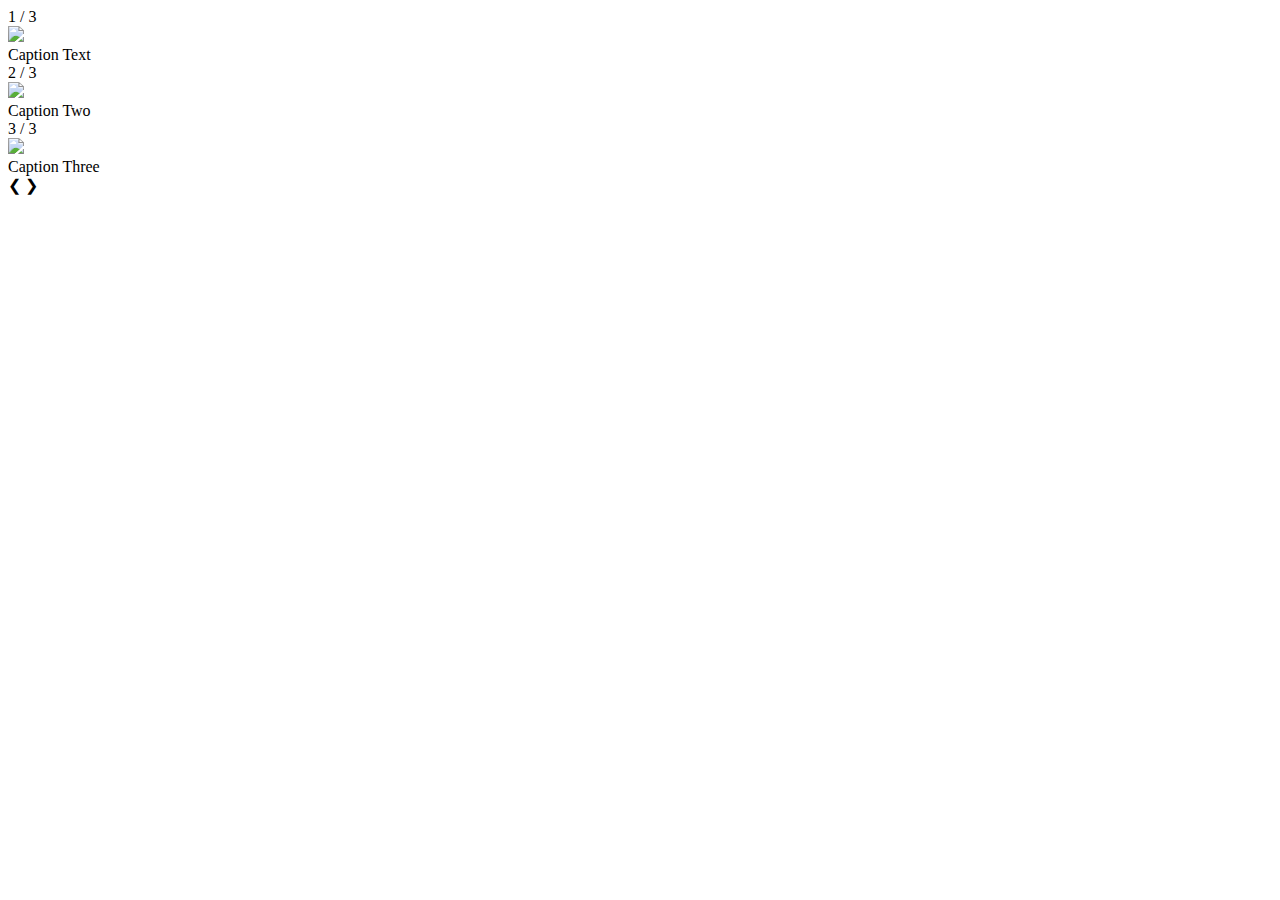
==== docs/image.html @ 8fcfced0 "Add files via upload" ====
<!DOCTYPE html>
<html lang="en">
<head>
    <meta charset="UTF-8">
    <meta http-equiv="X-UA-Compatible" content="IE=edge">
    <meta name="viewport" content="width=device-width, initial-scale=1.0">
    <title>Image raw data exploration</title>
</head>
<body>
    <!-- Slideshow container -->
<div class="slideshow-container">

    <!-- Full-width images with number and caption text -->
    <div class="mySlides fade">
      <div class="numbertext">1 / 3</div>
      <img src="/images/Dem34.jpg" style="width:100%">
      <div class="text">Caption Text</div>
    </div>
  
    <div class="mySlides fade">
      <div class="numbertext">2 / 3</div>
      <img src="/images/Dem48.jpg" style="width:100%">
      <div class="text">Caption Two</div>
    </div>
  
    <div class="mySlides fade">
      <div class="numbertext">3 / 3</div>
      <img src="/images/nonDem2.jpg" style="width:100%">
      <div class="text">Caption Three</div>
    </div>
  
    <!-- Next and previous buttons -->
    <a class="prev" onclick="plusSlides(-1)">&#10094;</a>
    <a class="next" onclick="plusSlides(1)">&#10095;</a>
  </div>
  <br>
  
  <!-- The dots/circles -->
  <div style="text-align:center">
    <span class="dot" onclick="currentSlide(1)"></span>
    <span class="dot" onclick="currentSlide(2)"></span>
    <span class="dot" onclick="currentSlide(3)"></span>
  </div>
</body>
</html>
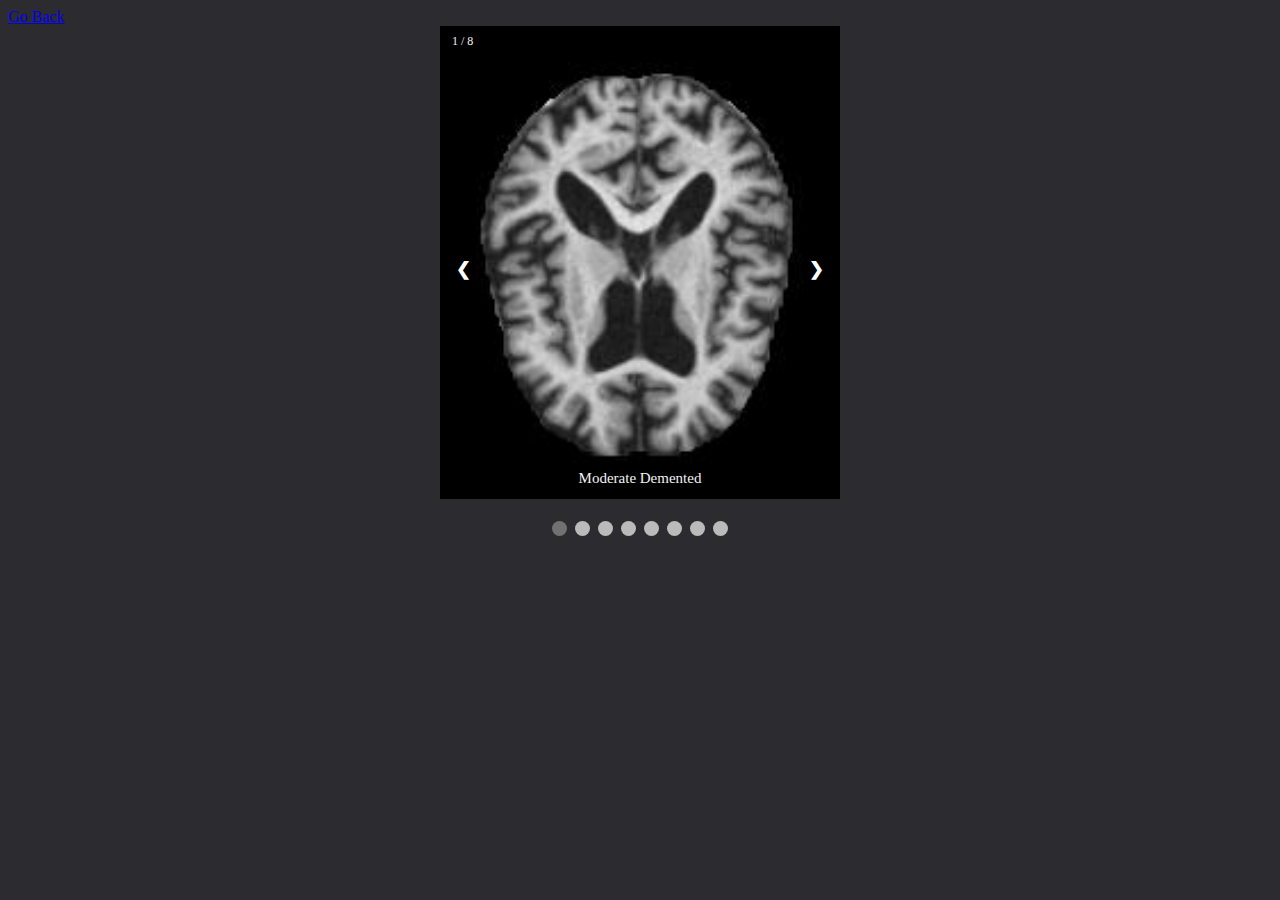
==== commit 242cb028: "Add files via upload" ====
--- a/docs/image.html
+++ b/docs/image.html
@@ -5,34 +5,66 @@
     <meta http-equiv="X-UA-Compatible" content="IE=edge">
     <meta name="viewport" content="width=device-width, initial-scale=1.0">
     <title>Image raw data exploration</title>
+
+    <link rel="stylesheet" type="text/css" href="image.css">
 </head>
 <body>
+    <div class="navigation">
+        <a href="index.html">Go Back</a>
+      </div>
+
     <!-- Slideshow container -->
-<div class="slideshow-container">
+    <div class="slideshow-container">
 
     <!-- Full-width images with number and caption text -->
     <div class="mySlides fade">
-      <div class="numbertext">1 / 3</div>
-      <img src="/images/Dem34.jpg" style="width:100%">
-      <div class="text">Caption Text</div>
+      <div class="numbertext">1 / 8</div>
+      <img src="./images/Dem34.jpg" style="width:100%">
+      <div class="text">Moderate Demented</div>
     </div>
   
     <div class="mySlides fade">
-      <div class="numbertext">2 / 3</div>
-      <img src="/images/Dem48.jpg" style="width:100%">
-      <div class="text">Caption Two</div>
+      <div class="numbertext">2 / 8</div>
+      <img src="./images/nonDem2.jpg" style="width:100%">
+      <div class="text">Non Demented</div>
     </div>
   
     <div class="mySlides fade">
-      <div class="numbertext">3 / 3</div>
-      <img src="/images/nonDem2.jpg" style="width:100%">
-      <div class="text">Caption Three</div>
+      <div class="numbertext">3 / 8</div>
+      <img src="./images/Dem27.jpg" style="width:100%">
+      <div class="text">Moderate Demented</div>
     </div>
-  
+    <div class="mySlides fade">
+        <div class="numbertext">4 / 8</div>
+        <img src="./images/nonDem6.jpg" style="width:100%">
+        <div class="text">Non Demented</div>
+      </div>
+      <div class="mySlides fade">
+        <div class="numbertext">5 / 8</div>
+        <img src="./images/Dem44.jpg" style="width:100%">
+        <div class="text">Moderate Demented</div>
+      </div>
+      <div class="mySlides fade">
+        <div class="numbertext">6 / 8</div>
+        <img src="./images/nonDem135.jpg" style="width:100%">
+        <div class="text">Non Demented</div>
+      </div>
+      <div class="mySlides fade">
+        <div class="numbertext">7 / 8</div>
+        <img src="./images/Dem48.jpg" style="width:100%">
+        <div class="text">Moderate Demented</div>
+      </div>
+      <div class="mySlides fade">
+        <div class="numbertext">8 / 8</div>
+        <img src="./images/nonDem503.jpg" style="width:100%">
+        <div class="text">Non Demented</div>
+      </div>
+
     <!-- Next and previous buttons -->
     <a class="prev" onclick="plusSlides(-1)">&#10094;</a>
     <a class="next" onclick="plusSlides(1)">&#10095;</a>
   </div>
+  
   <br>
   
   <!-- The dots/circles -->
@@ -40,6 +72,13 @@
     <span class="dot" onclick="currentSlide(1)"></span>
     <span class="dot" onclick="currentSlide(2)"></span>
     <span class="dot" onclick="currentSlide(3)"></span>
+    <span class="dot" onclick="currentSlide(4)"></span>
+    <span class="dot" onclick="currentSlide(5)"></span>
+    <span class="dot" onclick="currentSlide(6)"></span>
+    <span class="dot" onclick="currentSlide(7)"></span>
+    <span class="dot" onclick="currentSlide(8)"></span>
   </div>
+  
+  <script src="./img.js"> </script>
 </body>
 </html>--- a/docs/image.css
+++ b/docs/image.css
@@ -0,0 +1,103 @@
+body {
+	background-color: rgb(44, 43, 47  ); /*211, 213, 236);*/
+}
+* {box-sizing:border-box}
+
+/* Slideshow container */
+.slideshow-container {
+  max-width: 400px;
+  position: relative;
+  margin: auto;
+}
+.slideshow-container1 {
+    max-width: 400px;
+    position: relative;
+    margin: 100px;
+  }
+
+/* Hide the images by default */
+.mySlides {
+  display: none;
+}
+
+/* Next & previous buttons */
+.prev, .next {
+  cursor: pointer;
+  position: absolute;
+  top: 50%;
+  width: auto;
+  margin-top: -22px;
+  padding: 16px;
+  color: white;
+  font-weight: bold;
+  font-size: 18px;
+  transition: 0.6s ease;
+  border-radius: 0 3px 3px 0;
+  user-select: none;
+}
+
+/* Position the "next button" to the right */
+.next {
+  right: 0;
+  border-radius: 3px 0 0 3px;
+}
+
+/* On hover, add a black background color with a little bit see-through */
+.prev:hover, .next:hover {
+  background-color: rgba(0,0,0,0.8);
+}
+
+/* Caption text */
+.text {
+  color: #f2f2f2;
+  font-size: 15px;
+  padding: 8px 12px;
+  position: absolute;
+  bottom: 8px;
+  width: 100%;
+  text-align: center;
+}
+
+/* Number text (1/3 etc) */
+.numbertext {
+  color: #f2f2f2;
+  font-size: 12px;
+  padding: 8px 12px;
+  position: absolute;
+  top: 0;
+}
+
+/* The dots/bullets/indicators */
+.dot {
+  cursor: pointer;
+  height: 15px;
+  width: 15px;
+  margin: 0 2px;
+  background-color: #bbb;
+  border-radius: 50%;
+  display: inline-block;
+  transition: background-color 0.6s ease;
+}
+
+.active, .dot:hover {
+  background-color: #717171;
+}
+
+/* Fading animation */
+.fade {
+  -webkit-animation-name: fade;
+  -webkit-animation-duration: 1.5s;
+  animation-name: fade;
+  animation-duration: 1.5s;
+}
+
+
+@-webkit-keyframes fade {
+  from {opacity: .4}
+  to {opacity: 1}
+}
+
+@keyframes fade {
+  from {opacity: .4}
+  to {opacity: 1}
+}